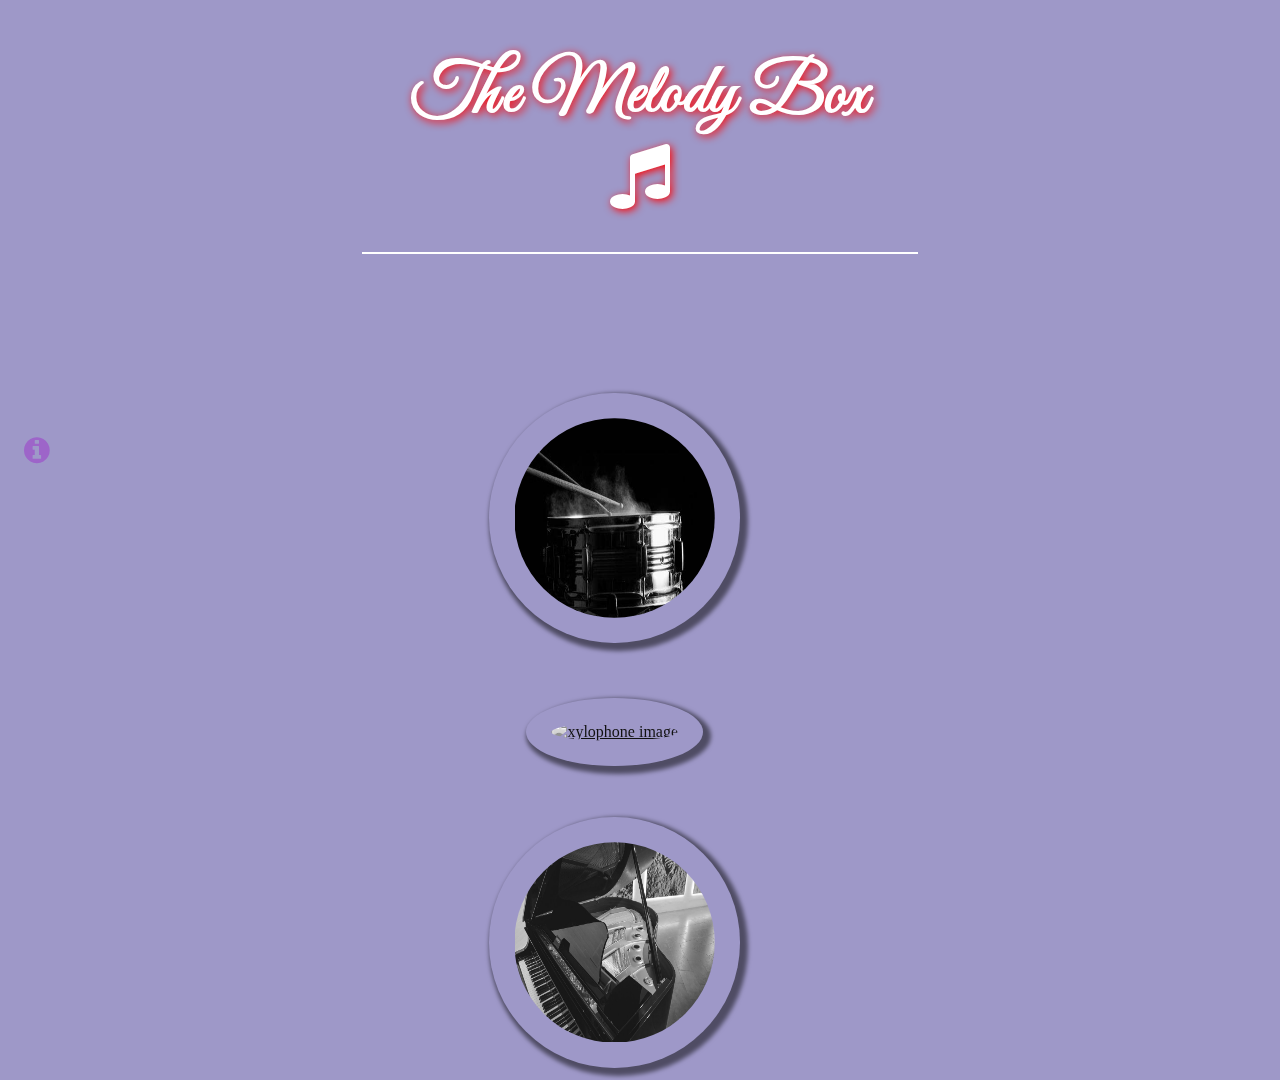
==== index.html @ 6d969bd8 "Add files via upload" ====
<!DOCTYPE html>
<html lang="en">
<head>
    <link rel="icon" href="favicon.png" type="image/gif">
    <meta charset="UTF-8">
    <meta name="viewport" content="width=device-width, initial-scale=1.0">
    <title>The Melody Box</title>
    <!-- Font Awesome  -->
        <link rel="stylesheet" href="https://cdnjs.cloudflare.com/ajax/libs/font-awesome/4.7.0/css/font-awesome.min.css">
    <!-- CSS only -->
    <link rel="stylesheet" href="https://stackpath.bootstrapcdn.com/bootstrap/4.5.0/css/bootstrap.min.css" integrity="sha384-9aIt2nRpC12Uk9gS9baDl411NQApFmC26EwAOH8WgZl5MYYxFfc+NcPb1dKGj7Sk" crossorigin="anonymous">
    <!--  JS, Popper.js, and jQuery -->

    <script src="https://code.jquery.com/jquery-3.5.1.slim.min.js" integrity="sha384-DfXdz2htPH0lsSSs5nCTpuj/zy4C+OGpamoFVy38MVBnE+IbbVYUew+OrCXaRkfj" crossorigin="anonymous"></script>

    <script src="https://cdn.jsdelivr.net/npm/popper.js@1.16.0/dist/umd/popper.min.js" integrity="sha384-Q6E9RHvbIyZFJoft+2mJbHaEWldlvI9IOYy5n3zV9zzTtmI3UksdQRVvoxMfooAo" crossorigin="anonymous"></script>

    <script src="https://stackpath.bootstrapcdn.com/bootstrap/4.5.0/js/bootstrap.min.js" integrity="sha384-OgVRvuATP1z7JjHLkuOU7Xw704+h835Lr+6QL9UvYjZE3Ipu6Tp75j7Bh/kR0JKI" crossorigin="anonymous"></script>

    <script src="https://ajax.googleapis.com/ajax/libs/jquery/3.5.1/jquery.min.js"></script>


    <!--GOOGLE FONTS-->
    <link href="https://fonts.googleapis.com/css2?family=Great+Vibes&display=swap" rel="stylesheet">
    <link href="https://fonts.googleapis.com/css2?family=Shadows+Into+Light&display=swap" rel="stylesheet">


    <link rel="stylesheet" type="text/css" href="music1_style.css">
</head>
<body>

<h1 id="title">The Melody Box<i class="fa fa-music" aria-hidden="true"></i></h1>

    <p style="margin-top:7%"></p>
    <!-- The social media icon bar -->
    <div class="icon-bar">

      <a href="about.html"><i class="fa fa-info-circle abt" aria-hidden="true"></i>
</a>
</div>
      <div class="container">
        <div class="row">
          <div class="col-md-4">
            <div class="round_img">
              <a href="drums.html">  <img src="drum.jpg" class="img-fluid " alt="drum image"></a>
            </div>
          </div>
            <div class="col-md-4">
              <div class="round_img">
                <a href="xylophone.html">  <img src="https://cdn.pixabay.com/photo/2016/11/23/15/36/close-up-1853572_1280.jpg" class="img-fluid " alt="xylophone image"></a>
              </div>
            </div>
            <div class="col-md-4">
              <div class="round_img">
                  <a href="piano.html"><img src="piano.jfif" class="img-fluid " alt="guitar image"></a>
              </div>
            </div>
          </div>
        </div>

 </body>
</html>
---- music1_style.css ----
body{
  min-height:100%;
background: url(https://images.unsplash.com/photo-1514320291840-2e0a9bf2a9ae?ixlib=rb-1.2.1&ixid=eyJhcHBfaWQiOjEyMDd9&auto=format&fit=crop&w=1050&q=80) rgba(93,84,164,0.6) no-repeat center center fixed;

background-blend-mode: multiply;

  text-align: center;
  -webkit-background-size: cover;
  -moz-background-size: cover;
  -o-background-size: cover;
  background-size: cover;
  position:relative;

}

#title{

  margin:auto;
  margin-top:2%;
  width:40%;

  border-bottom: solid white 2px;
  font-size:70px;
  text-align: center;
  padding:2%;
  font-weight: 1000;
  color:white;
  text-shadow: 2px 2px 8px #FF0000;

  font-family: 'Great Vibes', cursive;

}

.head_bar .slide{
    position: relative;
    display: inline-block;
}

.head_bar h1{
    padding: 0 26% 0 26%;
    font-size: 46px;
    color: white;
    text-shadow: 2px 2px 4px #000000;
    text-transform: uppercase;
}

.head_bar p{
    font-size: 18px;
    color: white;
    text-shadow: 2px 2px 6px #000000;
    text-align: center;
    padding-top: 10px;
}

.head_bar img{
    width: 4%;
    height: 4%;
    margin: 2% 0 0 2%;
    border-radius: 50%;
    box-shadow: 4px 2px 4px 2px rgba(0, 0, 0, 0.5);
}

.music_image{
    margin-top: 10%;
    margin-left: 20%;
}

.round_img img{
    width: 200px;
    height: 200px;
    
    padding: 2%;
    margin-top: 4%;
    margin-right: 4%;
    border-radius: 50%;
    filter: grayscale(100%);
    transition: all .2s ease-in-out;
    box-shadow: 4px 4px 4px 4px rgba(0, 0, 0, 0.5);
}

.round_img img:hover{
    filter: grayscale(2%);
    transition: 0.2 ease;
    transform: scale(1.1);
}


/* Fixed/sticky icon bar (vertically aligned 50% from the top of the screen) */
.icon-bar {
  position: fixed;
  top: 50%;
  -webkit-transform: translateY(-50%);
  -ms-transform: translateY(-50%);
  transform: translateY(-50%);
}

/* Style the icon bar links */
.icon-bar a {
  display: block;
  text-align: center;
  padding: 16px;
  transition: all 0.3s ease;
  color: white;
  font-size: 20px;
}
.abt{
  color:rgb(157,101,201);font-size:30px;
}
.abt:hover{
  font-size:36px;
  transition-delay: .2;
}
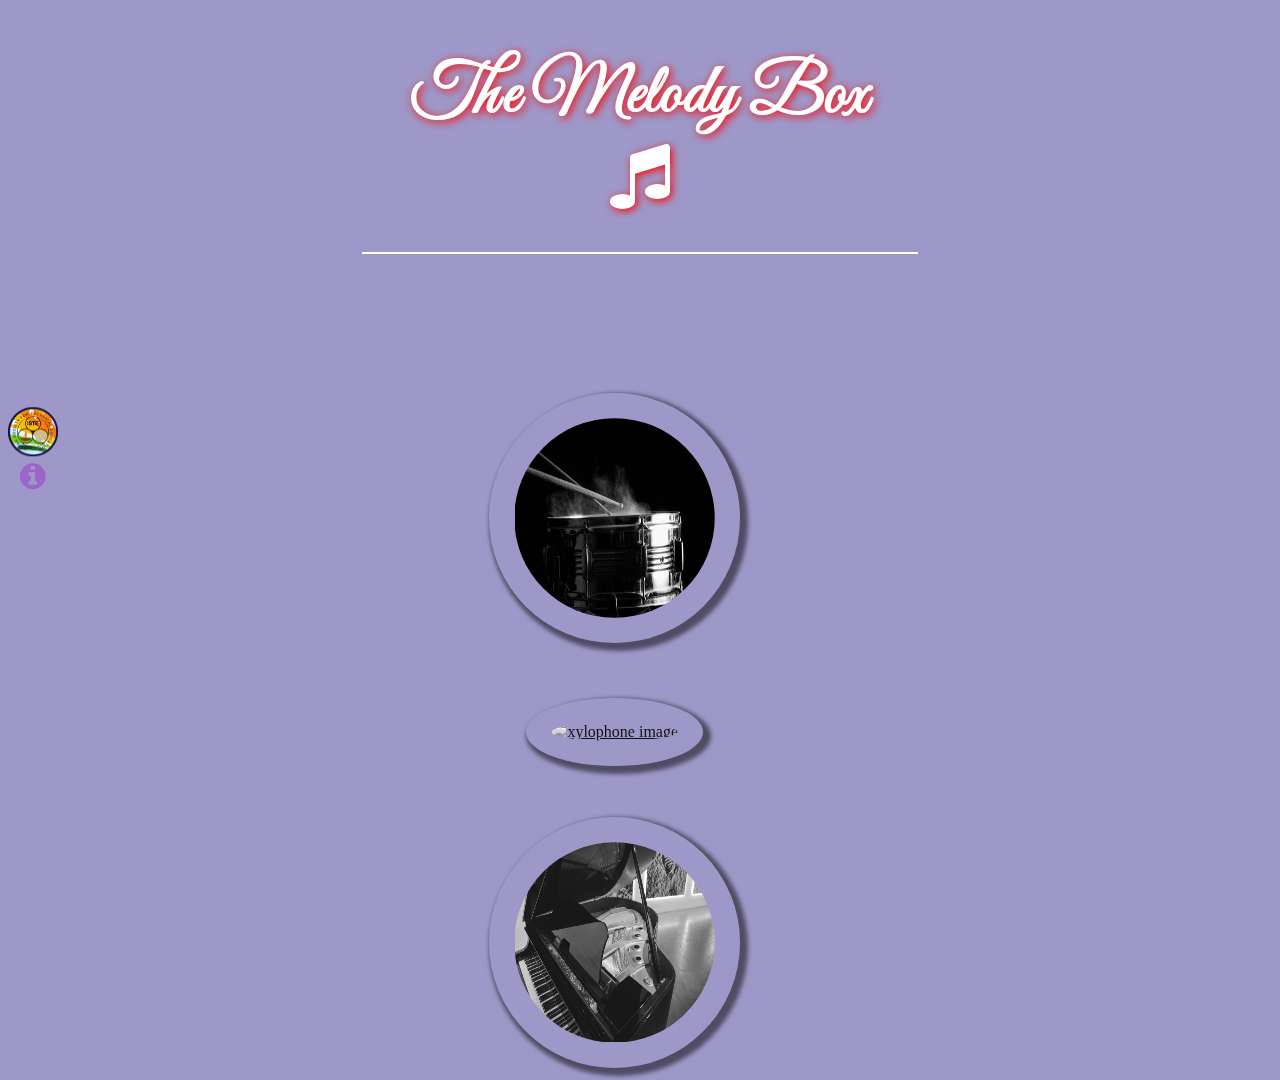
==== commit 3055fafe: "Add files via upload" ====
--- a/index.html
+++ b/index.html
@@ -34,9 +34,10 @@
     <p style="margin-top:7%"></p>
     <!-- The social media icon bar -->
     <div class="icon-bar">
+      <a href="https://istebits.com/" target="_blank"><img src="istebits.png" alt="ISTEBITS" class="abti"></img></a>
+      <a href="about.html"><i class="fa fa-info-circle abt" aria-hidden="true"></i></a>
 
-      <a href="about.html"><i class="fa fa-info-circle abt" aria-hidden="true"></i>
-</a>
+
 </div>
       <div class="container">
         <div class="row">
--- a/music1_style.css
+++ b/music1_style.css
@@ -70,7 +70,7 @@
 .round_img img{
     width: 200px;
     height: 200px;
-    
+
     padding: 2%;
     margin-top: 4%;
     margin-right: 4%;
@@ -100,15 +100,24 @@
 .icon-bar a {
   display: block;
   text-align: center;
-  padding: 16px;
+  /* padding: 16px; */
   transition: all 0.3s ease;
   color: white;
   font-size: 20px;
 }
 .abt{
   color:rgb(157,101,201);font-size:30px;
+
 }
 .abt:hover{
   font-size:36px;
   transition-delay: .2;
 }
+.abti{
+  width:50px;
+}
+.abti:hover{
+  width:60px;
+
+  transition-delay: .2;
+}
